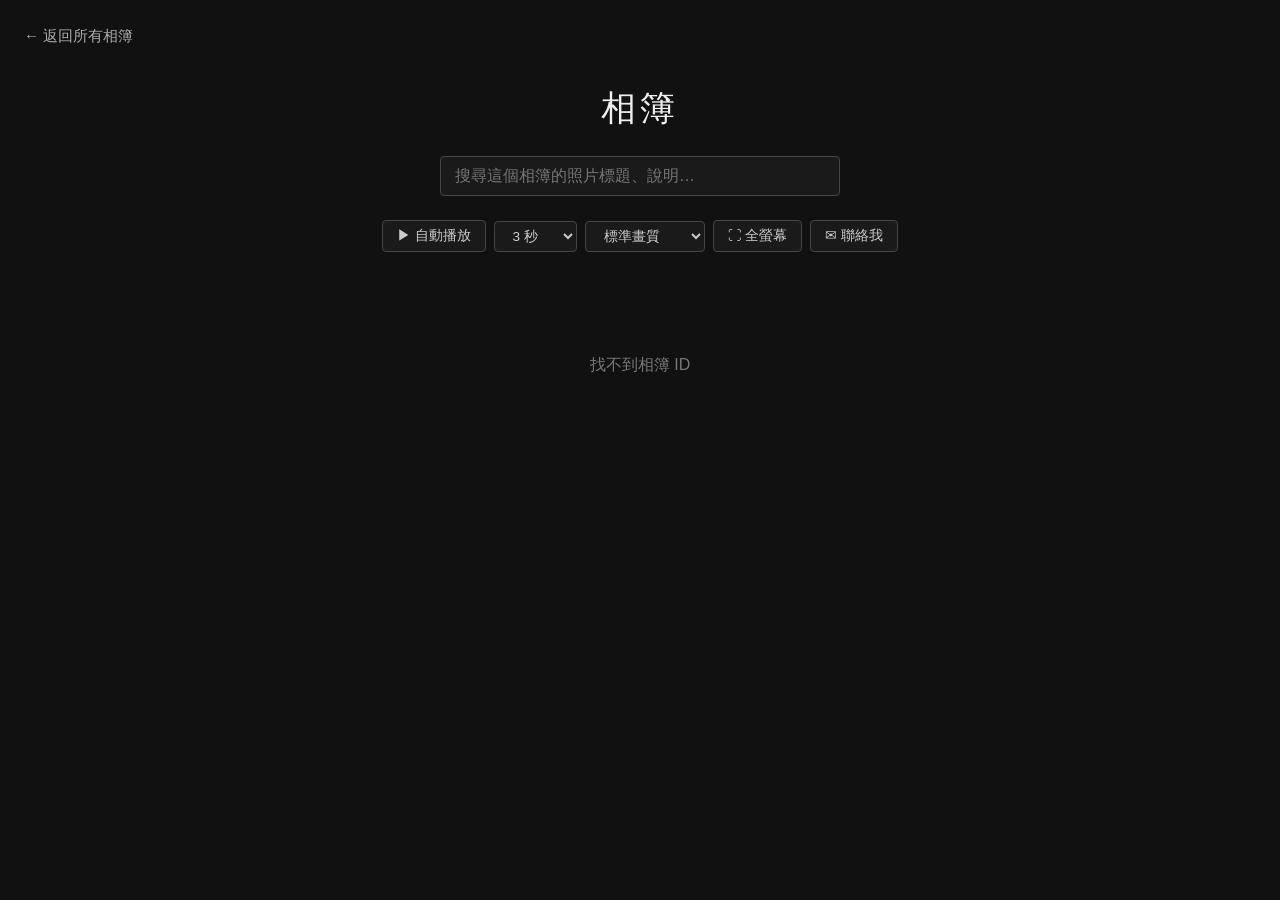
==== static/album.html @ 90e028a8 "「最新」單張相片的「所在相簿」改為可點擊，直接進入該相簿 Co-Authored-By: Claude Sonnet 5.5 <noreply@anthropic.com>" ====
<!DOCTYPE html>
<html lang="zh-Hant">
<head>
  <meta charset="UTF-8">
  <meta name="viewport" content="width=device-width, initial-scale=1.0">
  <title>相簿 | Richard's Photography</title>
  <link rel="stylesheet" href="css/style.css">
</head>
<body>
  <header class="site-header album-header">
    <a href="index.html" class="back-link">← 返回所有相簿</a>
    <h1 id="album-title">載入中…</h1>
    <p id="album-desc" class="subtitle"></p>
    <div class="search-box">
      <input type="text" id="photo-search" placeholder="搜尋這個相簿的照片標題、說明…">
      <span id="photo-count" class="album-count"></span>
    </div>
    <div class="autoplay-controls">
      <button id="autoplay-btn" class="autoplay-btn">▶ 自動播放</button>
      <select id="autoplay-speed" class="autoplay-speed">
        <option value="1000">1 秒</option>
        <option value="2000">2 秒</option>
        <option value="3000" selected>3 秒</option>
        <option value="5000">5 秒</option>
        <option value="10000">10 秒</option>
      </select>
      <select id="quality-select" class="autoplay-speed">
        <option value="low">省流量畫質</option>
        <option value="medium" selected>標準畫質</option>
        <option value="high">高畫質</option>
      </select>
      <button id="fullscreen-btn" class="autoplay-btn">⛶ 全螢幕</button>
      <button id="contact-btn" class="contact-btn">✉ 聯絡我</button>
    </div>
  </header>

  <main class="full-width">
    <div id="photos-grid" class="photos-grid">
      <p class="loading">載入照片中…</p>
    </div>
  </main>

  <div id="lightbox" class="lightbox">
    <button class="lightbox-close" id="lightbox-close">✕</button>
    <button class="lightbox-nav lightbox-prev" id="lightbox-prev">‹</button>
    <div class="lightbox-content">
      <img id="lightbox-img" src="" alt="">
      <p id="lightbox-desc" class="lightbox-desc"></p>
      <div id="lightbox-albums" class="lightbox-albums"></div>
      <div id="lightbox-tags" class="lightbox-tags"></div>
      <div class="lightbox-like-wrap">
        <button id="lightbox-like-btn" class="like-btn" title="按讚">♡</button>
        <span id="like-count" class="like-count">0</span>
      </div>
    </div>
    <button class="lightbox-nav lightbox-next" id="lightbox-next">›</button>
    <button class="lightbox-autoplay" id="lightbox-autoplay-btn">▶</button>
  </div>

  <div id="contact-modal" class="contact-modal">
    <div class="contact-modal-content">
      <button class="contact-close" id="contact-close">✕</button>
      <h2>聯絡我</h2>
      <form id="contact-form" class="contact-form">
        <label>您的 Email
          <input type="email" name="email" required placeholder="your@email.com">
        </label>
        <label>訊息內容
          <textarea name="message" rows="5" required placeholder="想說的話…"></textarea>
        </label>
        <button type="submit" class="contact-submit">送出</button>
      </form>
      <p id="contact-status" class="contact-status"></p>
    </div>
  </div>

  <script src="js/album.js"></script>
  <script src="js/contact.js"></script>
</body>
</html>
---- static/css/style.css ----
* {
  box-sizing: border-box;
  margin: 0;
  padding: 0;
}

body {
  background: #111;
  color: #eee;
  font-family: "Helvetica Neue", "Noto Sans TC", -apple-system, sans-serif;
  line-height: 1.6;
}

body.pseudo-fullscreen {
  position: fixed;
  inset: 0;
  width: 100vw;
  height: 100vh;
  overflow: auto;
  z-index: 2000;
}

a {
  color: #ccc;
}

.site-header {
  text-align: center;
  padding: 60px 20px 40px;
}

.site-header h1 {
  font-size: 2.2rem;
  font-weight: 300;
  letter-spacing: 0.1em;
}

.subtitle {
  color: #999;
  margin-top: 8px;
}

.visit-badge {
  display: block;
  margin: 12px auto 0;
}

.title-row {
  display: flex;
  justify-content: center;
  align-items: center;
  flex-wrap: wrap;
  gap: 12px;
}

.title-row .visit-badge {
  margin: 0;
}

.controls-row {
  margin-top: 16px;
  display: flex;
  justify-content: center;
  align-items: center;
  flex-wrap: wrap;
  gap: 8px;
}

.controls-row input {
  flex: 1 1 240px;
  max-width: 320px;
  padding: 10px 14px;
  border-radius: 4px;
  border: 1px solid #444;
  background: #1a1a1a;
  color: #eee;
  font-size: 1rem;
}

.controls-row input:focus {
  outline: none;
  border-color: #888;
}

.search-box {
  margin: 20px auto 0;
  max-width: 400px;
  display: flex;
  flex-direction: column;
  align-items: center;
  gap: 8px;
}

.search-box input {
  width: 100%;
  padding: 10px 14px;
  border-radius: 4px;
  border: 1px solid #444;
  background: #1a1a1a;
  color: #eee;
  font-size: 1rem;
}

.search-box input:focus {
  outline: none;
  border-color: #888;
}

.search-tip {
  margin: 4px 0 0;
  font-size: 0.75rem;
  color: #888;
}

.album-count {
  color: #777;
  font-size: 0.85rem;
}

.index-btn {
  padding: 6px 14px;
  border-radius: 4px;
  border: 1px solid #444;
  background: #1a1a1a;
  color: #ccc;
  font-size: 0.85rem;
  cursor: pointer;
}

.index-btn:hover {
  border-color: #888;
  color: #fff;
}

.index-btn:disabled {
  opacity: 0.5;
  cursor: default;
}

.action-row {
  display: flex;
  gap: 8px;
  align-items: center;
  justify-content: center;
  flex-wrap: wrap;
}

.index-status {
  color: #777;
  font-size: 0.8rem;
}

.album-header {
  position: relative;
  padding-top: 80px;
}

.back-link {
  position: absolute;
  top: 24px;
  left: 24px;
  text-decoration: none;
  color: #aaa;
  font-size: 0.95rem;
}

.back-link:hover {
  color: #fff;
}

.autoplay-controls {
  margin-top: 16px;
  display: flex;
  justify-content: center;
  align-items: center;
  gap: 8px;
}

.autoplay-btn,
.autoplay-speed {
  padding: 6px 14px;
  border-radius: 4px;
  border: 1px solid #444;
  background: #1a1a1a;
  color: #ccc;
  font-size: 0.85rem;
  cursor: pointer;
}

.autoplay-btn:hover,
.autoplay-speed:hover {
  border-color: #888;
  color: #fff;
}

main {
  max-width: 1400px;
  margin: 0 auto;
  padding: 0 20px 60px;
}

main.full-width {
  max-width: none;
}

.loading {
  text-align: center;
  color: #777;
  padding: 60px 0;
  grid-column: 1 / -1;
}

/* 首頁相簿格狀牆 */
.albums-grid {
  display: grid;
  grid-template-columns: repeat(auto-fill, minmax(220px, 1fr));
  gap: 16px;
}

.album-card {
  position: relative;
  display: block;
  aspect-ratio: 4 / 3;
  overflow: hidden;
  border-radius: 4px;
  text-decoration: none;
  background: #222;
}

.album-card img {
  width: 100%;
  height: 100%;
  object-fit: cover;
  display: block;
  transition: transform 0.4s ease;
}

.album-card:hover img {
  transform: scale(1.05);
}

.album-card-overlay {
  position: absolute;
  bottom: 0;
  left: 0;
  right: 0;
  padding: 16px;
  background: linear-gradient(to top, rgba(0,0,0,0.85), rgba(0,0,0,0));
}

.album-card-overlay h2 {
  font-size: 1.1rem;
  font-weight: 500;
  color: #fff;
}

.album-card-overlay p {
  font-size: 0.85rem;
  color: #ccc;
  margin-top: 4px;
}

/* 「最新」流動展示列 */
.latest-marquee {
  grid-column: 1 / -1;
  margin-bottom: 8px;
}

.latest-heading {
  display: inline-block;
  margin-bottom: 10px;
  font-size: 1.2rem;
  font-weight: 500;
  color: #fff;
  text-decoration: none;
}

.latest-heading small {
  margin-left: 8px;
  font-size: 0.85rem;
  font-weight: 400;
  color: #999;
}

.latest-heading:hover small {
  color: #ddd;
}

.latest-viewport {
  overflow: hidden;
  -webkit-mask-image: linear-gradient(to right, transparent, #000 4%, #000 96%, transparent);
  mask-image: linear-gradient(to right, transparent, #000 4%, #000 96%, transparent);
}

.latest-track {
  display: flex;
  gap: 12px;
  width: max-content;
  animation: latest-flow 60s linear infinite;
}

.latest-viewport:hover .latest-track {
  animation-play-state: paused;
}

.latest-tile {
  position: relative;
  flex: 0 0 auto;
  height: 200px;
  border-radius: 4px;
  overflow: hidden;
  background: #222;
}

.latest-tile img {
  height: 100%;
  width: auto;
  display: block;
  transition: transform 0.3s ease;
}

.latest-tile:hover img {
  transform: scale(1.04);
}

@keyframes latest-flow {
  from { transform: translateX(0); }
  to   { transform: translateX(calc(-50% - 6px)); }
}

@media (prefers-reduced-motion: reduce) {
  .latest-viewport { overflow-x: auto; }
  .latest-track { animation: none; }
}

.album-card.hidden {
  display: none;
}

/* 相簿內照片格狀牆 */
.photos-grid {
  display: grid;
  grid-template-columns: repeat(auto-fill, minmax(220px, 1fr));
  gap: 8px;
}

.photo-thumb {
  position: relative;
  cursor: pointer;
  aspect-ratio: 4 / 3;
  overflow: hidden;
  border-radius: 4px;
  background: #222;
}

.photo-thumb img {
  width: 100%;
  height: 100%;
  object-fit: cover;
  display: block;
  transition: transform 0.3s ease;
}

.photo-thumb:hover img {
  transform: scale(1.05);
}

.photo-album-label {
  position: absolute;
  left: 0;
  right: 0;
  bottom: 0;
  padding: 18px 10px 8px;
  font-size: 0.8rem;
  color: #fff;
  background: linear-gradient(to top, rgba(0,0,0,0.8), rgba(0,0,0,0));
  white-space: nowrap;
  overflow: hidden;
  text-overflow: ellipsis;
  pointer-events: none;
}

.lightbox-albums {
  display: none;
  margin-top: 10px;
  padding: 0 20px;
  max-width: 90vw;
  color: #ccc;
  font-size: 0.95rem;
  text-align: center;
}

.lightbox-albums a {
  color: #ffd54a;
  text-decoration: underline;
}

.lightbox-albums a:hover {
  color: #fff;
}

/* Lightbox */
.lightbox {
  display: none;
  position: fixed;
  inset: 0;
  background: rgba(0,0,0,0.92);
  z-index: 1000;
  align-items: center;
  justify-content: center;
}

.lightbox.active {
  display: flex;
}

.lightbox-content {
  display: flex;
  flex-direction: column;
  align-items: center;
  max-width: 90vw;
  max-height: 90vh;
}

.lightbox-content img {
  max-width: 90vw;
  max-height: 78vh;
  object-fit: contain;
}

.lightbox-desc {
  display: none;
  flex-shrink: 0;
  margin-top: 12px;
  padding: 0 20px;
  max-width: 90vw;
  max-height: 10vh;
  overflow-y: auto;
  color: #ccc;
  font-size: 0.95rem;
  text-align: center;
  white-space: pre-wrap;
}

:fullscreen .lightbox-content,
:-webkit-full-screen .lightbox-content,
:-ms-fullscreen .lightbox-content,
body.pseudo-fullscreen .lightbox-content {
  max-width: 100vw;
  max-height: 100vh;
}

:fullscreen .lightbox-content img,
:-webkit-full-screen .lightbox-content img,
:-ms-fullscreen .lightbox-content img,
body.pseudo-fullscreen .lightbox-content img {
  max-width: 100vw;
  max-height: 92vh;
}

:fullscreen .lightbox-desc,
:-webkit-full-screen .lightbox-desc,
:-ms-fullscreen .lightbox-desc,
body.pseudo-fullscreen .lightbox-desc,
:fullscreen .lightbox-tags,
:-webkit-full-screen .lightbox-tags,
:-ms-fullscreen .lightbox-tags,
body.pseudo-fullscreen .lightbox-tags {
  max-width: 100vw;
}

.lightbox-close,
.lightbox-nav,
.lightbox-autoplay {
  position: absolute;
  background: none;
  border: none;
  color: #fff;
  font-size: 2.5rem;
  cursor: pointer;
  padding: 10px 20px;
  opacity: 0.7;
  transition: opacity 0.2s;
}

.lightbox-close:hover,
.lightbox-nav:hover,
.lightbox-autoplay:hover {
  opacity: 1;
}

.lightbox-tags {
  display: none;
  flex-wrap: wrap;
  justify-content: center;
  gap: 6px;
  margin-top: 10px;
  padding: 0 20px;
  max-width: 90vw;
}

.tag-chip {
  background: rgba(255, 255, 255, 0.1);
  color: #ccc;
  font-size: 0.8rem;
  padding: 3px 10px;
  border-radius: 999px;
  white-space: nowrap;
}

.lightbox-like-wrap {
  display: flex;
  align-items: center;
  gap: 8px;
  margin-top: 12px;
}

.like-btn {
  background: none;
  border: none;
  font-size: 1.6rem;
  cursor: pointer;
  color: #ccc;
  line-height: 1;
  transition: transform 0.15s, color 0.15s;
  padding: 0;
}

.like-btn:hover { color: #ff6b6b; transform: scale(1.15); }
.like-btn.liked  { color: #ff4757; }

.like-count {
  font-size: 0.95rem;
  color: #aaa;
  min-width: 20px;
}

.lightbox-close {
  top: 10px;
  right: 20px;
  font-size: 1.8rem;
}

.lightbox-prev {
  left: 10px;
  top: 50%;
  transform: translateY(-50%);
}

.lightbox-next {
  right: 10px;
  top: 50%;
  transform: translateY(-50%);
}

.lightbox-autoplay {
  top: 16px;
  left: 50%;
  transform: translateX(-50%);
  font-size: 1.6rem;
}

/* 聯絡我 */
.contact-btn {
  padding: 6px 14px;
  border-radius: 4px;
  border: 1px solid #444;
  background: #1a1a1a;
  color: #ccc;
  font-size: 0.85rem;
  cursor: pointer;
}

.contact-btn:hover {
  border-color: #888;
  color: #fff;
}

.contact-modal {
  display: none;
  position: fixed;
  inset: 0;
  background: rgba(0,0,0,0.75);
  z-index: 1500;
  align-items: center;
  justify-content: center;
}

.contact-modal.active {
  display: flex;
}

.contact-modal-content {
  position: relative;
  background: #1a1a1a;
  border: 1px solid #333;
  border-radius: 8px;
  padding: 30px;
  width: 90%;
  max-width: 420px;
}

.contact-modal-content h2 {
  font-weight: 400;
  margin-bottom: 16px;
  text-align: center;
}

.contact-form label {
  display: block;
  margin-bottom: 14px;
  font-size: 0.9rem;
  color: #ccc;
}

.contact-form input,
.contact-form textarea {
  display: block;
  width: 100%;
  margin-top: 6px;
  padding: 8px 10px;
  border-radius: 4px;
  border: 1px solid #444;
  background: #111;
  color: #eee;
  font-family: inherit;
  font-size: 0.95rem;
  resize: vertical;
}

.contact-form input:focus,
.contact-form textarea:focus {
  outline: none;
  border-color: #888;
}

.contact-submit {
  width: 100%;
  padding: 10px;
  border-radius: 4px;
  border: 1px solid #444;
  background: #2a2a2a;
  color: #eee;
  font-size: 0.95rem;
  cursor: pointer;
}

.contact-submit:hover {
  border-color: #888;
  color: #fff;
}

.contact-close {
  position: absolute;
  top: 8px;
  right: 12px;
  background: none;
  border: none;
  color: #aaa;
  font-size: 1.4rem;
  cursor: pointer;
}

.contact-close:hover {
  color: #fff;
}

.contact-status {
  margin-top: 10px;
  text-align: center;
  font-size: 0.85rem;
  color: #999;
  min-height: 1.2em;
}
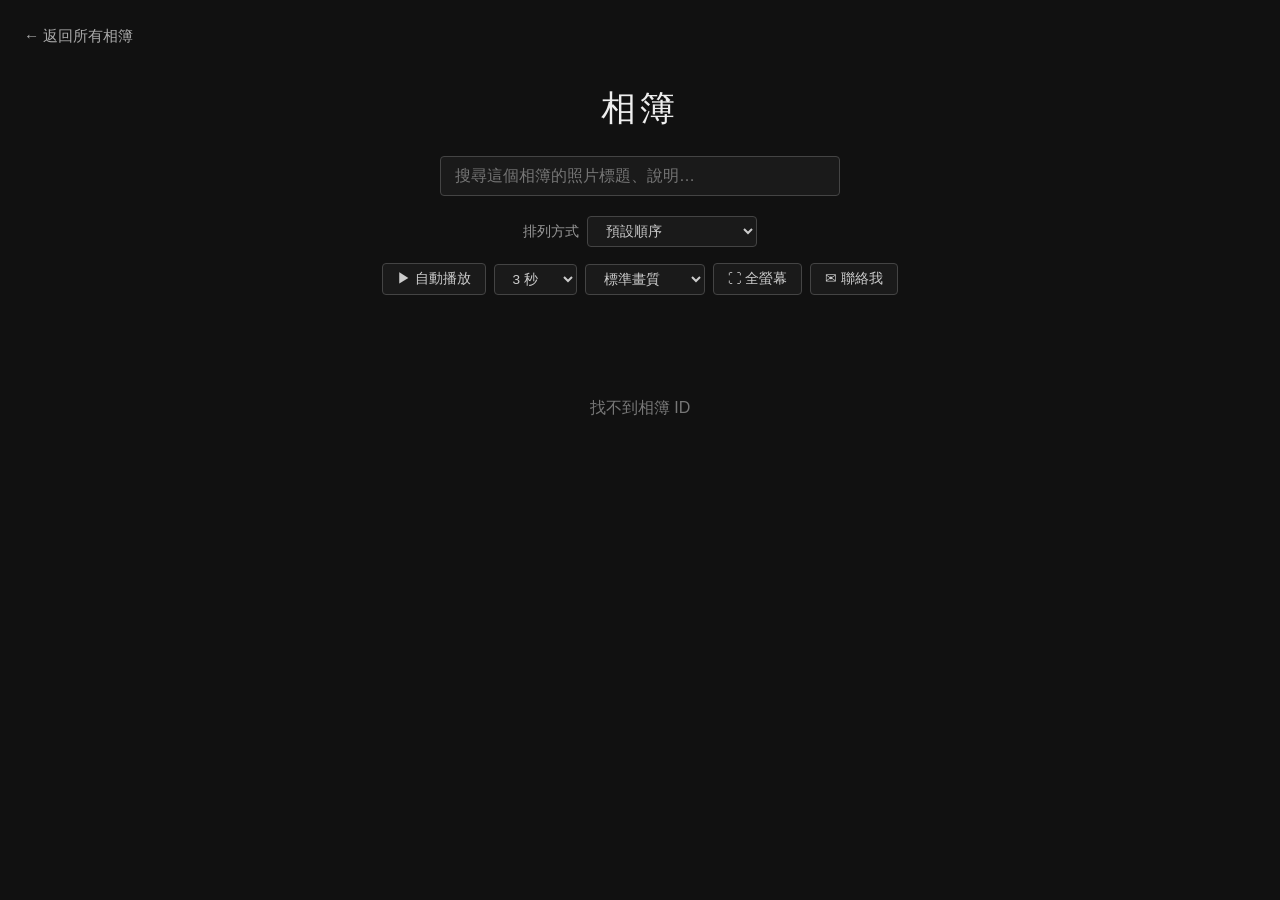
==== commit 6eaf8789: "相簿內頁新增「排列方式」（拍攝日期、標題、隨機） Co-Authored-By: Claude Sonnet 5.5 <noreply@anthropic.com>" ====
--- a/static/album.html
+++ b/static/album.html
@@ -14,6 +14,17 @@
     <div class="search-box">
       <input type="text" id="photo-search" placeholder="搜尋這個相簿的照片標題、說明…">
       <span id="photo-count" class="album-count"></span>
+    </div>
+    <div class="sort-row">
+      <label for="sort-select">排列方式</label>
+      <select id="sort-select" class="autoplay-speed">
+        <option value="default">預設順序</option>
+        <option value="taken-desc">拍攝日期：新 → 舊</option>
+        <option value="taken-asc">拍攝日期：舊 → 新</option>
+        <option value="title-asc">標題：A → Z</option>
+        <option value="title-desc">標題：Z → A</option>
+        <option value="random">隨機排列</option>
+      </select>
     </div>
     <div class="autoplay-controls">
       <button id="autoplay-btn" class="autoplay-btn">▶ 自動播放</button>
--- a/static/css/style.css
+++ b/static/css/style.css
@@ -166,6 +166,16 @@
 
 .back-link:hover {
   color: #fff;
+}
+
+.sort-row {
+  margin-top: 12px;
+  display: flex;
+  justify-content: center;
+  align-items: center;
+  gap: 8px;
+  color: #999;
+  font-size: 0.85rem;
 }
 
 .autoplay-controls {
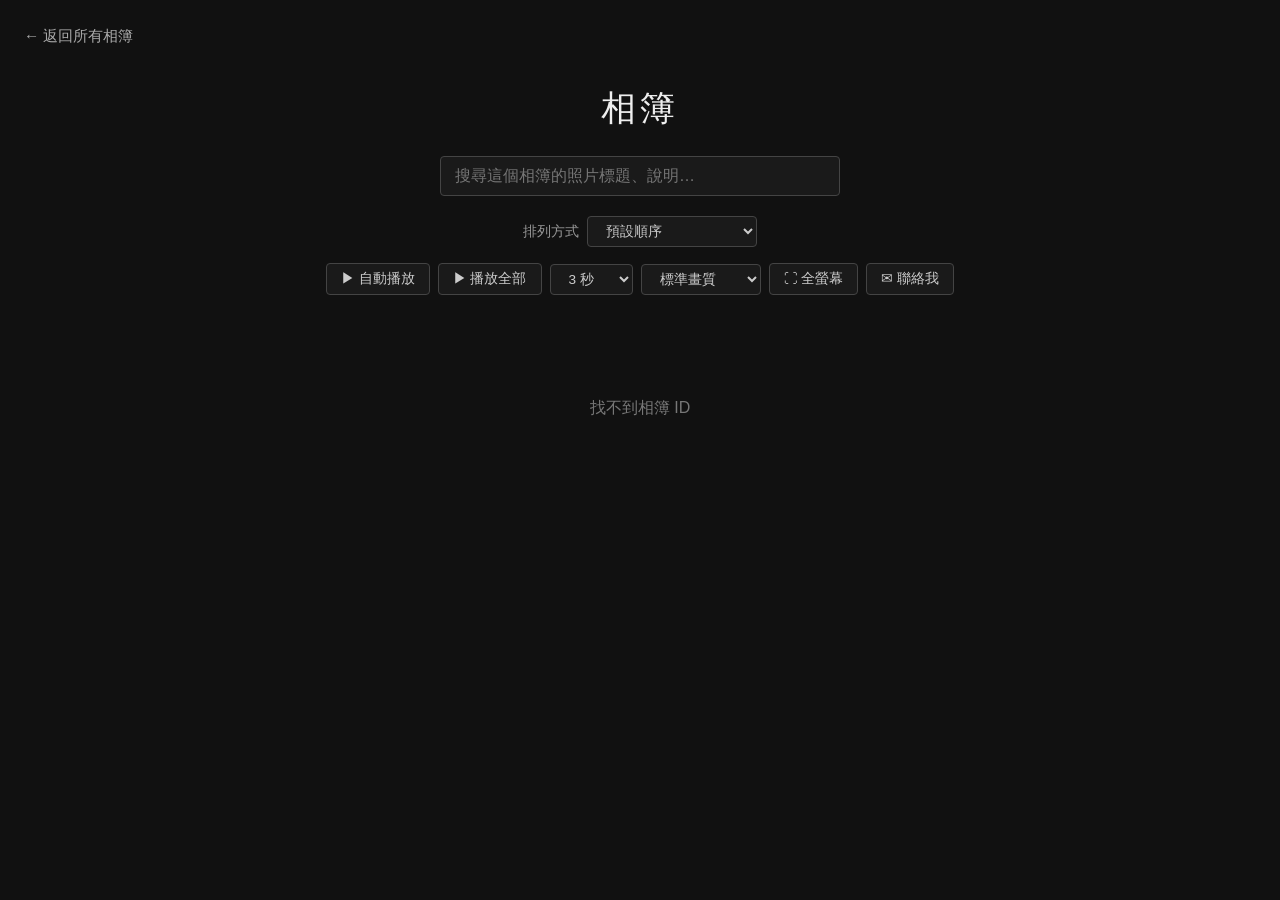
==== commit b54c74e8: "相簿頁加「播放全部」，跨全部相簿自動播放 Co-Authored-By: Claude Sonnet 5.5 <noreply@anthropic.com>" ====
--- a/static/album.html
+++ b/static/album.html
@@ -21,6 +21,8 @@
         <option value="default">預設順序</option>
         <option value="taken-desc">拍攝日期：新 → 舊</option>
         <option value="taken-asc">拍攝日期：舊 → 新</option>
+        <option value="upload-desc">上傳日期：新 → 舊</option>
+        <option value="upload-asc">上傳日期：舊 → 新</option>
         <option value="title-asc">標題：A → Z</option>
         <option value="title-desc">標題：Z → A</option>
         <option value="random">隨機排列</option>
@@ -28,6 +30,7 @@
     </div>
     <div class="autoplay-controls">
       <button id="autoplay-btn" class="autoplay-btn">▶ 自動播放</button>
+      <button id="autoplay-all-btn" class="autoplay-btn">▶ 播放全部</button>
       <select id="autoplay-speed" class="autoplay-speed">
         <option value="1000">1 秒</option>
         <option value="2000">2 秒</option>
--- a/static/css/style.css
+++ b/static/css/style.css
@@ -453,30 +453,49 @@
 }
 
 :fullscreen .lightbox-content,
-:-webkit-full-screen .lightbox-content,
-:-ms-fullscreen .lightbox-content,
 body.pseudo-fullscreen .lightbox-content {
+  position: relative;
+  justify-content: center;
+  width: 100vw;
+  height: 100vh;
   max-width: 100vw;
   max-height: 100vh;
 }
 
 :fullscreen .lightbox-content img,
-:-webkit-full-screen .lightbox-content img,
-:-ms-fullscreen .lightbox-content img,
 body.pseudo-fullscreen .lightbox-content img {
+  width: 100vw;
+  height: 100vh;
   max-width: 100vw;
-  max-height: 92vh;
+  max-height: 100vh;
+  object-fit: contain;
 }
 
 :fullscreen .lightbox-desc,
-:-webkit-full-screen .lightbox-desc,
-:-ms-fullscreen .lightbox-desc,
 body.pseudo-fullscreen .lightbox-desc,
 :fullscreen .lightbox-tags,
-:-webkit-full-screen .lightbox-tags,
-:-ms-fullscreen .lightbox-tags,
-body.pseudo-fullscreen .lightbox-tags {
+body.pseudo-fullscreen .lightbox-tags,
+:fullscreen .lightbox-albums,
+body.pseudo-fullscreen .lightbox-albums {
+  position: absolute;
+  left: 0;
+  right: 0;
+  bottom: 0;
   max-width: 100vw;
+  margin: 0;
+  padding: 8px 20px;
+  background: rgba(0, 0, 0, 0.55);
+}
+
+:fullscreen .lightbox-desc,
+body.pseudo-fullscreen .lightbox-desc {
+  bottom: 2.8rem;
+}
+
+:fullscreen .lightbox-albums,
+body.pseudo-fullscreen .lightbox-albums {
+  bottom: auto;
+  top: 0;
 }
 
 .lightbox-close,
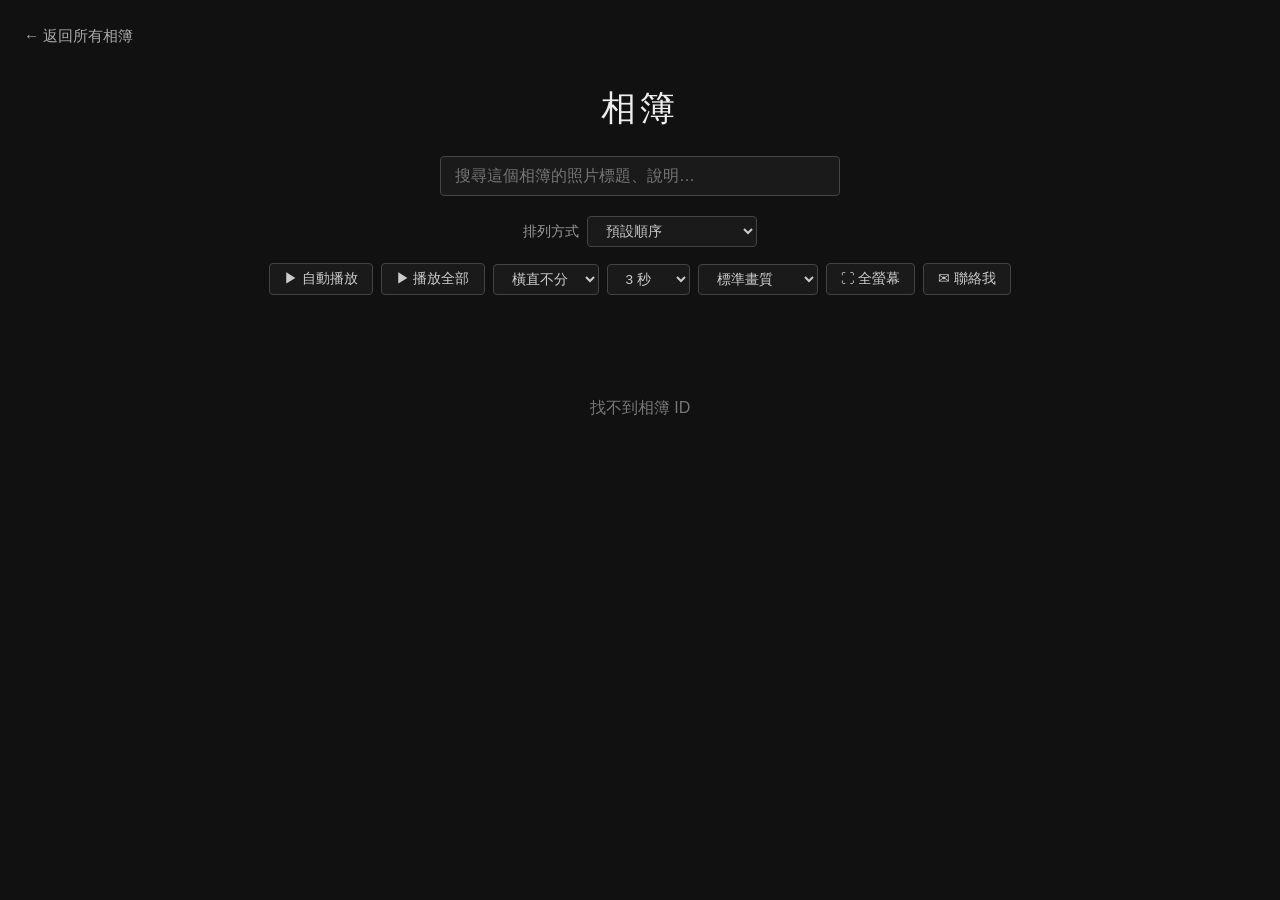
==== commit 56816295: "播放全部：新增橫幅優先／直幅優先／不分選項 Co-Authored-By: Claude Sonnet 5.5 <noreply@anthropic.com>" ====
--- a/static/album.html
+++ b/static/album.html
@@ -31,6 +31,11 @@
     <div class="autoplay-controls">
       <button id="autoplay-btn" class="autoplay-btn">▶ 自動播放</button>
       <button id="autoplay-all-btn" class="autoplay-btn">▶ 播放全部</button>
+      <select id="orientation-select" class="autoplay-speed" title="播放全部時的方向順序">
+        <option value="any" selected>橫直不分</option>
+        <option value="landscape">橫幅優先</option>
+        <option value="portrait">直幅優先</option>
+      </select>
       <select id="autoplay-speed" class="autoplay-speed">
         <option value="1000">1 秒</option>
         <option value="2000">2 秒</option>
--- a/static/css/style.css
+++ b/static/css/style.css
@@ -701,3 +701,32 @@
   color: #999;
   min-height: 1.2em;
 }
+
+/* 全螢幕：按鈕要浮在滿版圖片上面，才點得到 */
+.lightbox-close,
+.lightbox-nav,
+.lightbox-autoplay {
+  z-index: 10;
+}
+
+.photo-match-bar {
+  display: block;
+  margin: 0 0 16px;
+  padding: 12px 16px;
+  border-radius: 8px;
+  background: rgba(212, 175, 55, 0.15);
+  border: 1px solid rgba(212, 175, 55, 0.5);
+  color: inherit;
+  text-decoration: none;
+  font-weight: 600;
+}
+.photo-match-bar:hover { background: rgba(212, 175, 55, 0.28); }
+
+/* 手機：控制列自動換行，按鈕不被擠成直排 */
+.autoplay-controls { flex-wrap: wrap; padding: 0 12px; }
+.autoplay-btn, .contact-btn, .index-btn { white-space: nowrap; }
+@media (max-width: 640px) {
+  .autoplay-controls { gap: 8px; }
+  .autoplay-controls .autoplay-btn { flex: 1 1 40%; padding: 10px 12px; }
+  .autoplay-controls .autoplay-speed { flex: 1 1 40%; padding: 10px 12px; }
+}
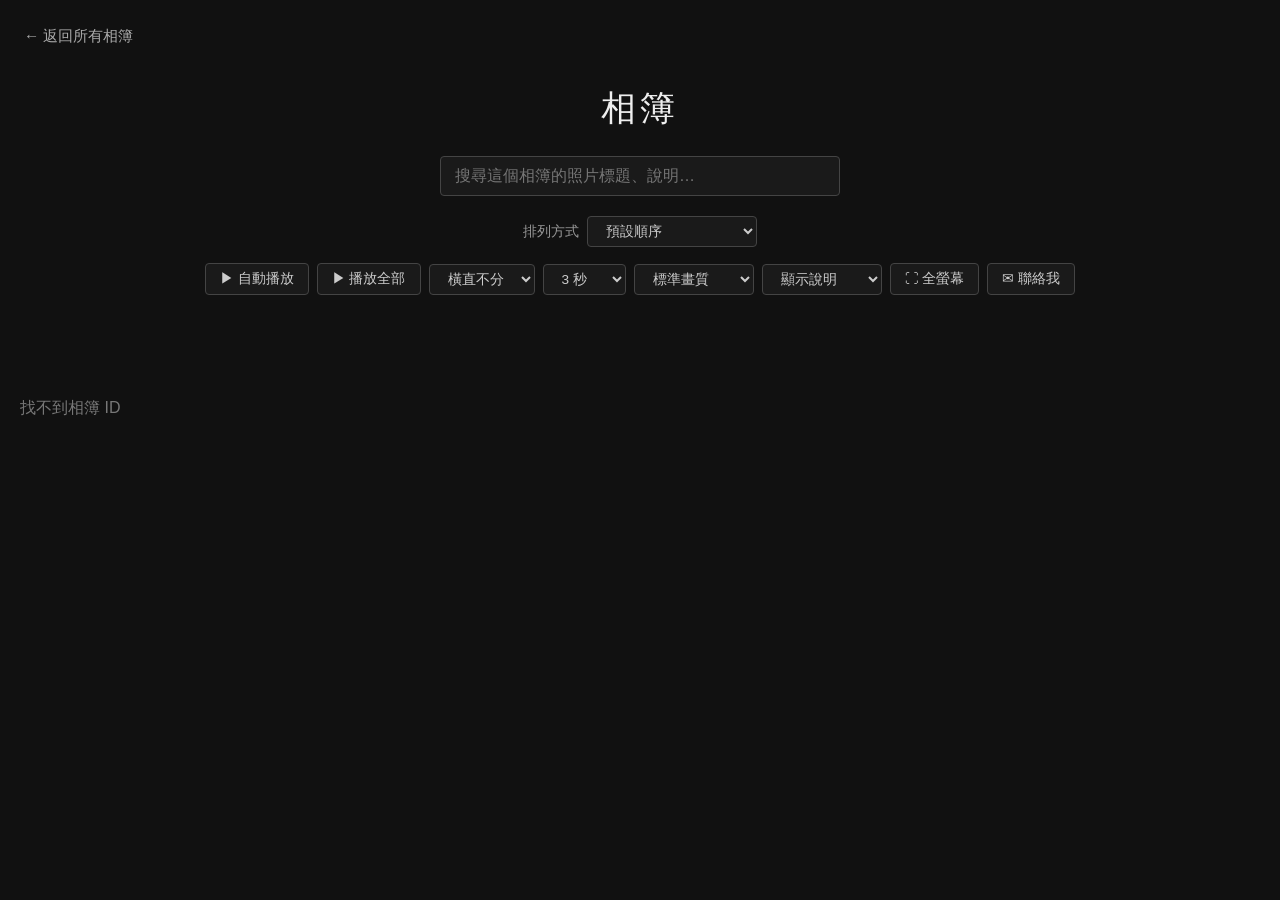
==== commit d02e1b86: "相簿頁：新增「顯示說明／不顯示說明」選項 Co-Authored-By: Claude Sonnet 5.5 <noreply@anthropic.com>" ====
--- a/static/album.html
+++ b/static/album.html
@@ -48,6 +48,10 @@
         <option value="medium" selected>標準畫質</option>
         <option value="high">高畫質</option>
       </select>
+      <select id="caption-select" class="autoplay-speed" title="放大檢視時是否顯示說明、所在相簿與標籤">
+        <option value="show" selected>顯示說明</option>
+        <option value="hide">不顯示說明</option>
+      </select>
       <button id="fullscreen-btn" class="autoplay-btn">⛶ 全螢幕</button>
       <button id="contact-btn" class="contact-btn">✉ 聯絡我</button>
     </div>
--- a/static/css/style.css
+++ b/static/css/style.css
@@ -349,15 +349,20 @@
 
 /* 相簿內照片格狀牆 */
 .photos-grid {
-  display: grid;
-  grid-template-columns: repeat(auto-fill, minmax(220px, 1fr));
+  display: flex;
+  flex-wrap: wrap;
   gap: 8px;
+}
+
+/* 最後一列不要被拉寬變形 */
+.photos-grid::after {
+  content: "";
+  flex-grow: 1000000;
 }
 
 .photo-thumb {
   position: relative;
   cursor: pointer;
-  aspect-ratio: 4 / 3;
   overflow: hidden;
   border-radius: 4px;
   background: #222;
@@ -365,8 +370,7 @@
 
 .photo-thumb img {
   width: 100%;
-  height: 100%;
-  object-fit: cover;
+  height: auto;
   display: block;
   transition: transform 0.3s ease;
 }
@@ -464,8 +468,8 @@
 
 :fullscreen .lightbox-content img,
 body.pseudo-fullscreen .lightbox-content img {
-  width: 100vw;
-  height: 100vh;
+  width: auto;
+  height: auto;
   max-width: 100vw;
   max-height: 100vh;
   object-fit: contain;
@@ -730,3 +734,185 @@
   .autoplay-controls .autoplay-btn { flex: 1 1 40%; padding: 10px 12px; }
   .autoplay-controls .autoplay-speed { flex: 1 1 40%; padding: 10px 12px; }
 }
+
+/* 首頁月曆檢視 */
+.albums-grid.calendar-mode {
+  display: block;
+}
+
+body.calendar-active .site-header {
+  padding: 30px 20px 20px;
+}
+
+.calendar-container {
+  width: 100%;
+  max-width: 1800px;
+  margin: 0 auto;
+}
+
+.calendar-nav {
+  display: flex;
+  justify-content: center;
+  align-items: baseline;
+  gap: 16px;
+  margin-bottom: 16px;
+}
+
+.calendar-nav button:disabled {
+  opacity: 0.3;
+  cursor: default;
+}
+
+.calendar-current-title {
+  font-size: 1.2rem;
+  font-weight: 500;
+  color: #eee;
+  display: flex;
+  align-items: baseline;
+  gap: 12px;
+  min-width: 260px;
+  justify-content: center;
+}
+
+.calendar-month-count {
+  color: #777;
+  font-size: 0.8rem;
+  font-weight: normal;
+}
+
+.calendar-grid {
+  display: grid;
+  grid-template-columns: repeat(7, 1fr);
+  gap: 6px;
+}
+
+.calendar-weekdays {
+  margin-bottom: 6px;
+}
+
+.calendar-weekday {
+  text-align: center;
+  color: #777;
+  font-size: 0.8rem;
+  padding: 4px 0;
+}
+
+.calendar-day {
+  position: relative;
+  height: clamp(70px, 11vh, 140px);
+  border-radius: 4px;
+  background: #1a1a1a;
+  overflow: hidden;
+}
+
+.calendar-day-covers {
+  display: flex;
+  width: 100%;
+  height: 100%;
+}
+
+.calendar-day-empty {
+  background: transparent;
+}
+
+.calendar-day img {
+  width: 100%;
+  height: 100%;
+  object-fit: contain;
+  display: block;
+  opacity: 0.55;
+}
+
+.calendar-day-covers img {
+  flex: 1 1 0;
+  width: auto;
+  min-width: 0;
+}
+
+.calendar-day-covers img + img {
+  border-left: 1px solid #111;
+}
+
+.calendar-day.has-albums {
+  cursor: pointer;
+  border: 1px solid #444;
+}
+
+.calendar-day.has-albums:hover {
+  border-color: #888;
+}
+
+.calendar-day.has-albums:hover img {
+  opacity: 0.75;
+}
+
+.calendar-day-num {
+  position: absolute;
+  top: 4px;
+  left: 6px;
+  font-size: 0.8rem;
+  color: #ccc;
+  text-shadow: 0 1px 3px rgba(0,0,0,0.9);
+}
+
+.calendar-day-count {
+  position: absolute;
+  bottom: 4px;
+  right: 6px;
+  font-size: 0.7rem;
+  color: #fff;
+  background: rgba(0,0,0,0.7);
+  border-radius: 10px;
+  padding: 1px 6px;
+}
+
+.calendar-day-selected {
+  border-color: #ffd54a;
+}
+
+.calendar-day-panel {
+  margin-top: 40px;
+  padding-top: 24px;
+  border-top: 1px solid #333;
+}
+
+.calendar-day-panel:empty {
+  display: none;
+}
+
+.calendar-day-panel-title {
+  color: #eee;
+  font-size: 1rem;
+  font-weight: 500;
+  margin-bottom: 16px;
+}
+
+.calendar-day-panel-link {
+  margin-left: 12px;
+  font-size: 0.85rem;
+  color: #ffd54a;
+  text-decoration: none;
+}
+
+/* 月曆：當天縮圖維持原比例（每列等高、自動填滿） */
+.calendar-day-thumbs {
+  display: flex;
+  flex-wrap: wrap;
+  gap: 8px;
+}
+
+.calendar-day-thumbs::after {
+  content: "";
+  flex-grow: 1000000;
+}
+
+.calendar-day-thumbs a {
+  display: block;
+  background: #222;
+}
+
+.calendar-day-thumbs img {
+  display: block;
+  width: 100%;
+  height: auto;
+}
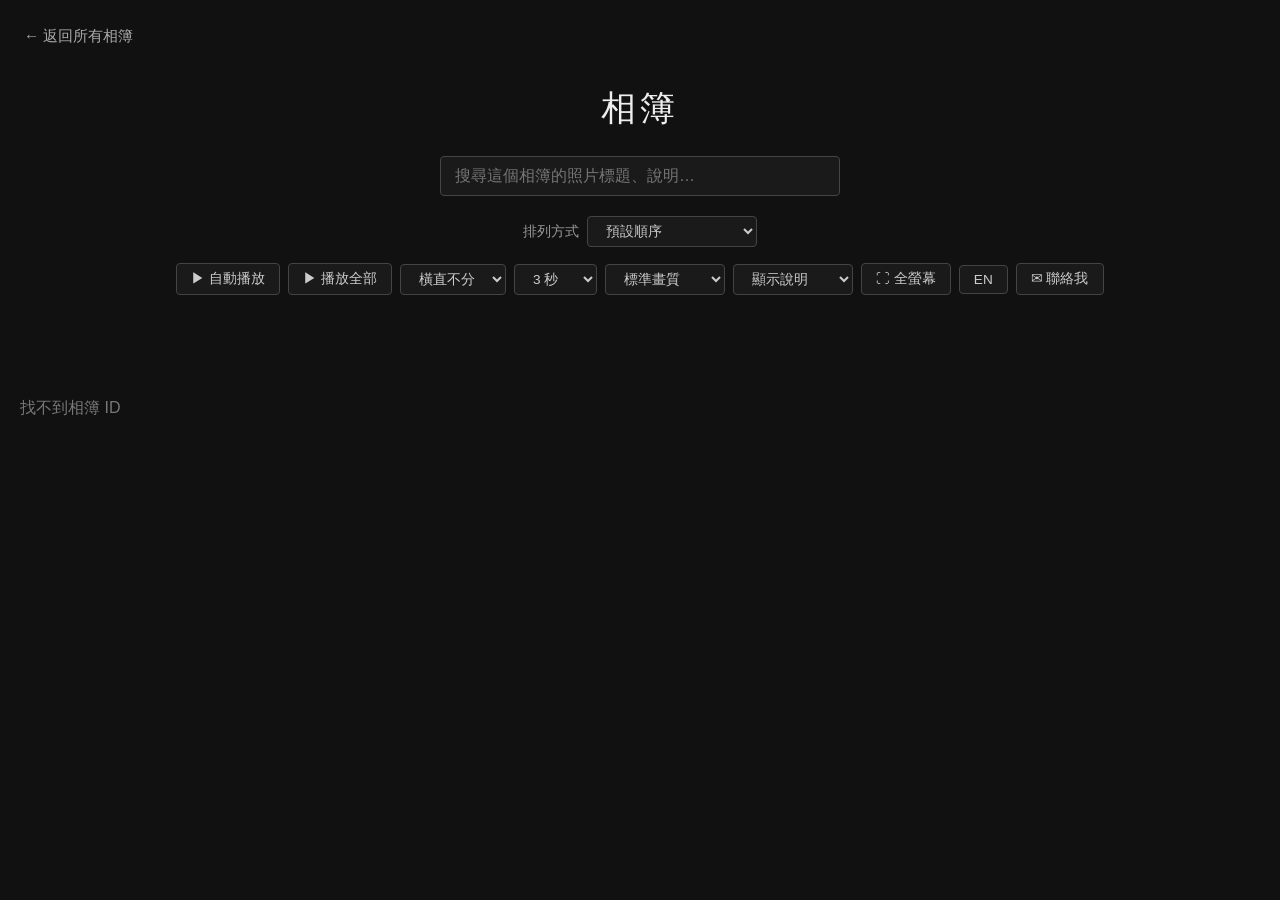
==== commit 73bc41b0: "最新改抓72小時內上傳（不足10張補滿）；加入英文介面 i18n 等先前修改 Co-Authored-By: Claude Sonnet 5.5 <noreply@anthropic.com>" ====
--- a/static/album.html
+++ b/static/album.html
@@ -31,10 +31,10 @@
     <div class="autoplay-controls">
       <button id="autoplay-btn" class="autoplay-btn">▶ 自動播放</button>
       <button id="autoplay-all-btn" class="autoplay-btn">▶ 播放全部</button>
-      <select id="orientation-select" class="autoplay-speed" title="播放全部時的方向順序">
+      <select id="orientation-select" class="autoplay-speed" title="相片方向：橫直不分／只挑橫幅／只挑直幅">
         <option value="any" selected>橫直不分</option>
-        <option value="landscape">橫幅優先</option>
-        <option value="portrait">直幅優先</option>
+        <option value="landscape">只挑橫幅</option>
+        <option value="portrait">只挑直幅</option>
       </select>
       <select id="autoplay-speed" class="autoplay-speed">
         <option value="1000">1 秒</option>
@@ -53,6 +53,7 @@
         <option value="hide">不顯示說明</option>
       </select>
       <button id="fullscreen-btn" class="autoplay-btn">⛶ 全螢幕</button>
+      <button id="lang-btn" class="autoplay-btn" data-no-i18n>EN</button>
       <button id="contact-btn" class="contact-btn">✉ 聯絡我</button>
     </div>
   </header>
@@ -65,16 +66,16 @@
 
   <div id="lightbox" class="lightbox">
     <button class="lightbox-close" id="lightbox-close">✕</button>
+    <div class="lightbox-like-wrap">
+      <button id="lightbox-like-btn" class="like-btn" title="按讚">♡</button>
+      <span id="like-count" class="like-count">0</span>
+    </div>
     <button class="lightbox-nav lightbox-prev" id="lightbox-prev">‹</button>
     <div class="lightbox-content">
       <img id="lightbox-img" src="" alt="">
       <p id="lightbox-desc" class="lightbox-desc"></p>
       <div id="lightbox-albums" class="lightbox-albums"></div>
       <div id="lightbox-tags" class="lightbox-tags"></div>
-      <div class="lightbox-like-wrap">
-        <button id="lightbox-like-btn" class="like-btn" title="按讚">♡</button>
-        <span id="like-count" class="like-count">0</span>
-      </div>
     </div>
     <button class="lightbox-nav lightbox-next" id="lightbox-next">›</button>
     <button class="lightbox-autoplay" id="lightbox-autoplay-btn">▶</button>
@@ -99,5 +100,6 @@
 
   <script src="js/album.js"></script>
   <script src="js/contact.js"></script>
+  <script src="js/i18n.js?v=1"></script>
 </body>
 </html>
--- a/static/css/style.css
+++ b/static/css/style.css
@@ -327,6 +327,17 @@
   width: auto;
   display: block;
   transition: transform 0.3s ease;
+}
+
+.tile-likes {
+  position: absolute;
+  top: 8px;
+  right: 8px;
+  padding: 2px 8px;
+  border-radius: 10px;
+  background: rgba(0, 0, 0, 0.6);
+  color: #ff6b81;
+  font-size: 0.85rem;
 }
 
 .latest-tile:hover img {
@@ -542,10 +553,17 @@
 }
 
 .lightbox-like-wrap {
+  position: absolute;
+  top: 14px;
+  left: 50%;
+  transform: translateX(-50%);
+  z-index: 10;
   display: flex;
   align-items: center;
   gap: 8px;
-  margin-top: 12px;
+  padding: 4px 14px;
+  border-radius: 999px;
+  background: rgba(0, 0, 0, 0.5);
 }
 
 .like-btn {
@@ -588,8 +606,7 @@
 
 .lightbox-autoplay {
   top: 16px;
-  left: 50%;
-  transform: translateX(-50%);
+  left: 10px;
   font-size: 1.6rem;
 }
 
